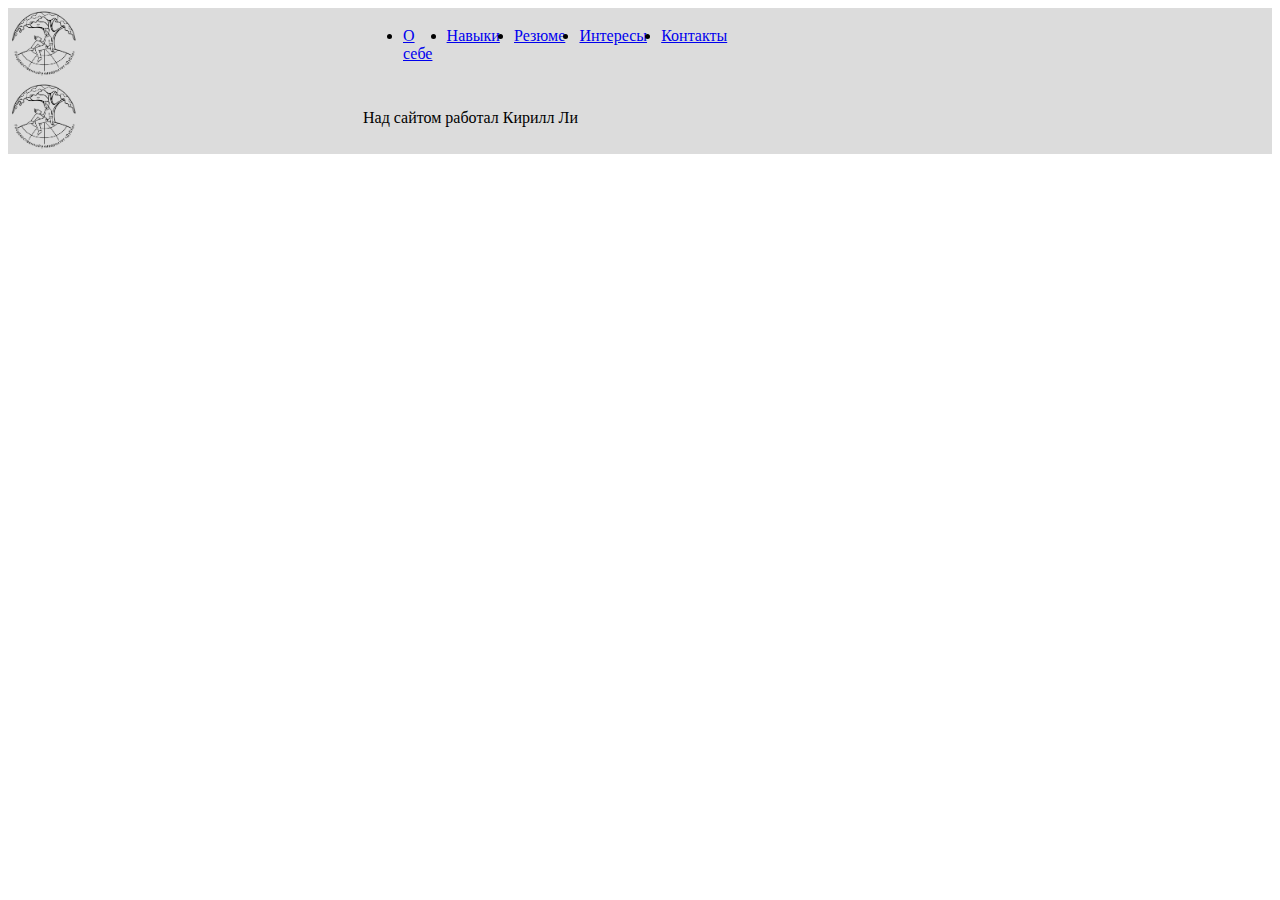
==== site/template.html @ 9720e9ed "Семинар 2" ====
<!DOCTYPE html>
<html lang="ru">
    <head>
        <meta charset="UTF-8">
        <title>Моя страница</title>
        <link rel="stylesheet" href="styles.css">
    </head>
    <body>
        <header>
            <div><a href="index.html"><img src="images/logo.png"></a></div>
            <nav>
                <ul>
                    <li><a href="index.html">О себе</a></li>
                    <li><a href="index.html#comps">Навыки</a></li>
                    <li><a href="pages/resume.html">Резюме</a></li>
                    <li><a href="pages/interests.html">Интересы</a></li>
                    <li><a href="pages/contacts.html">Контакты</a></li>
                </ul>
            </nav>
        </header>
        <main>
        </main>
        <footer>
            <a href="https://vk.com/agentwafer"><img src="images/logo.png"></a>
            <p>Над сайтом работал Кирилл Ли</p>
        </footer>
    </body>
</html>
---- site/styles.css ----
header, footer {
    display: flex;
    flex-direction: row;
    align-items: center;
    
    background-color: gainsboro;
}

img {
    width: 20%;
}

ul {
    display: flex;
    flex-direction: row;
}

li {
    margin-right: 5%;
}
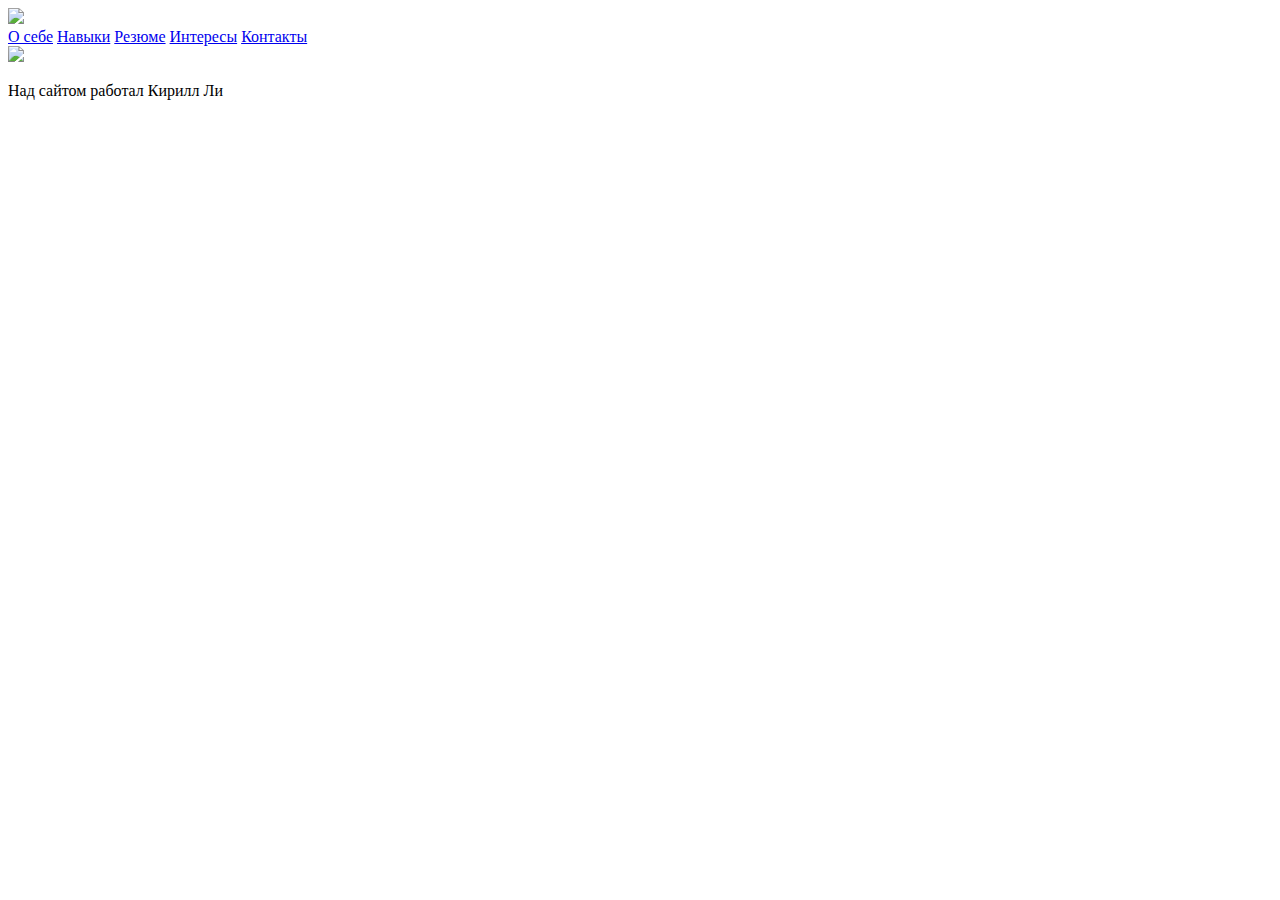
==== commit 17e17dfd: "everything" ====
--- a/site/template.html
+++ b/site/template.html
@@ -3,25 +3,24 @@
     <head>
         <meta charset="UTF-8">
         <title>Моя страница</title>
-        <link rel="stylesheet" href="styles.css">
+        <link rel="stylesheet" href="../styles.css">
     </head>
     <body>
         <header>
-            <div><a href="index.html"><img src="images/logo.png"></a></div>
+            <div class="logo"><a href="index.html"><img src="../images/logo_negative.png" style="width: 5vw;"></a></div>
             <nav>
-                <ul>
-                    <li><a href="index.html">О себе</a></li>
-                    <li><a href="index.html#comps">Навыки</a></li>
-                    <li><a href="pages/resume.html">Резюме</a></li>
-                    <li><a href="pages/interests.html">Интересы</a></li>
-                    <li><a href="pages/contacts.html">Контакты</a></li>
-                </ul>
+                <a href="index.html">О себе</a>
+                <a href="index.html#comps">Навыки</a>
+                <a href="pages/resume.html">Резюме</a>
+                <a href="pages/interests.html">Интересы</a>
+                <a href="pages/contacts.html">Контакты</a>
             </nav>
         </header>
         <main>
+            
         </main>
         <footer>
-            <a href="https://vk.com/agentwafer"><img src="images/logo.png"></a>
+            <a href="https://vk.com/agentwafer"><img src="../images/logo_negative.png" style="width: 15vw;"></a>
             <p>Над сайтом работал Кирилл Ли</p>
         </footer>
     </body>
